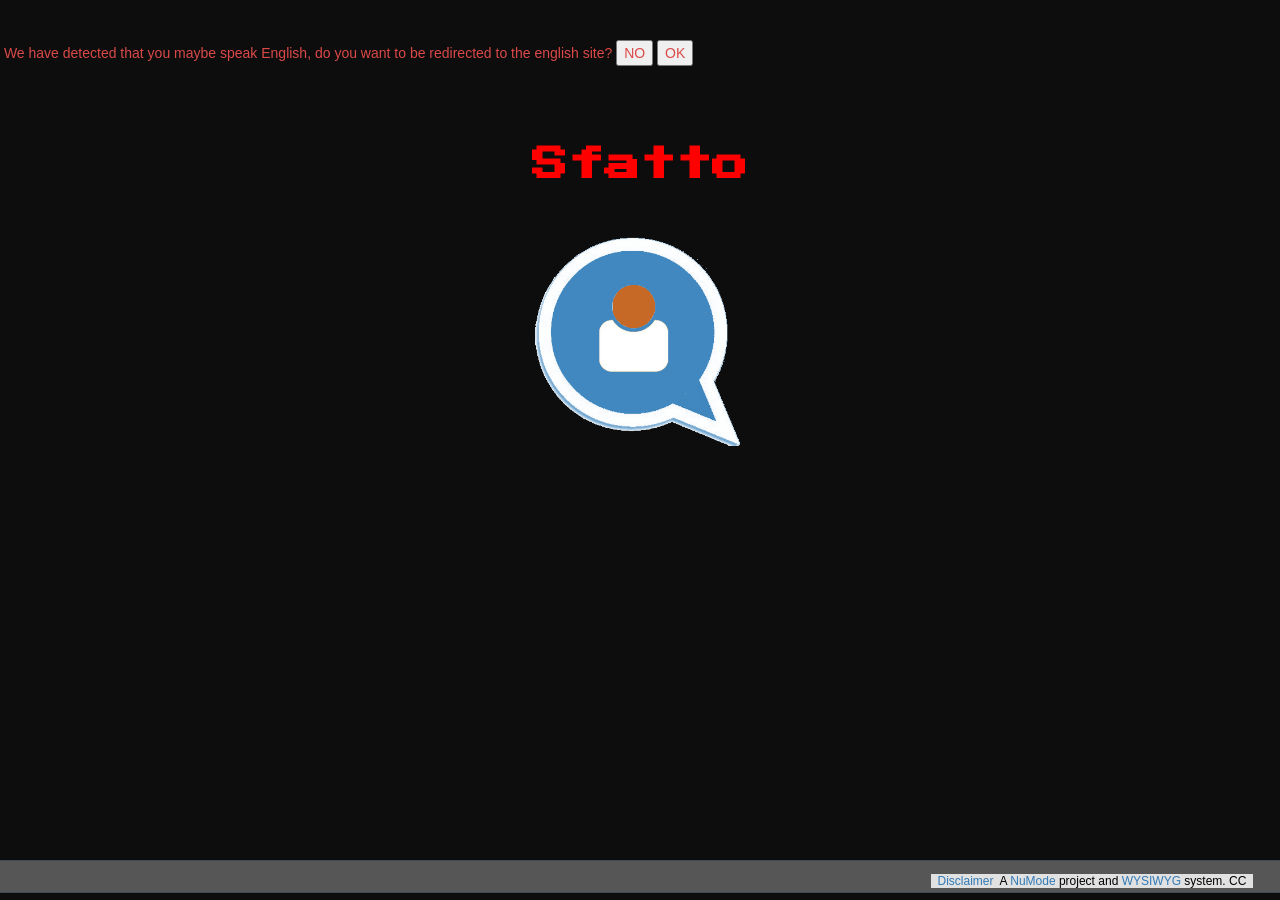
==== cn/index.html @ 4a0a8ac7 "Add files via upload" ====
<!DOCTYPE html>
<html lang="en-US" xmlns="http://www.w3.org/1999/xhtml">
<head>
	
  <meta charset="UTF-8"/>
  
  <meta name="viewport" content="width=device-width, initial-scale=1"/>
  
<!--
    Copyright 2021, 2028 NuMode

    This file is part of Sfatto.

    Sfatto is free software: you can redistribute it and/or modify
    it under the terms of the GNU General Public License as published by
    the Free Software Foundation, either version 3 of the License, or
    (at your option) any later version.

    Sfatto is distributed in the hope that it will be useful,
    but WITHOUT ANY WARRANTY; without even the implied warranty of
    MERCHANTABILITY or FITNESS FOR A PARTICULAR PURPOSE. See the
    GNU General Public License for more details.

    You should have received a copy of the GNU General Public License
    along with Sfatto. If not, see <https://www.gnu.org/licenses/>.
 -->
     
  <title>Sfatto: Bot or human, everyone its status.</title>
	
  <link rel="shortcut icon" href="/Public/static/favicon.ico" />
    
  <meta name="description" content="Welcome to Sfatto! Let everyone own its status, robot or human."/>
  <meta name="author" content="NuMode"/> 
  <meta name="robots" content="index,follow"/>
  <meta name="keywords" content="Sfatto,social,status,on,premise,solution,NuMode"/>
  
  <script src="/Public/static/js/jquery-3.6.0.min.js" type="text/javascript"></script>
  <script src="/Public/static/js/sha.js" type="text/javascript"></script>
  <script src="/Public/static/js/common.js" type="text/javascript"></script>
  <script src="/Public/static/js/bootstrap.min.js" type="text/javascript"></script>
  
  <link href="/Public/static/css/bootstrap.min.css" type="text/css" rel="stylesheet">
  <link href="/Public/static/css/style.css?v=1631827555" type="text/css" rel="stylesheet">

<style>
#langhidecn {
  color: #db4949;
  font-wight:900;
  text-align:left;  
  display:none;
}
#langhideen {
  color: #db4949;
  font-wight:900;
  text-align:left;
  display:none;
}
#langhideit {
  color: #db4949;
  font-wight:900;
  text-align:left;
  display:none;
}
</style>

  <script>

/*
 *  Display the current hash for the config file
 *  
 *  @returns void
 */
function showEncodedPassword() {
  if ($("#Password").val() === "") {
    $("#Password").addClass("emptyfield");
    return;  
  }
  //if ($("#Salt").val() === "") {
  //  $("#Salt").addClass("emptyfield");
  //  return;  
  //}	   	
  passw = encryptSha2( $("#Password").val() + $("#Salt").val());
  msg = "Please set your hash in the config file with this value";
  alert(msg + "\n\n" + passw);	
}
	  
  function hideTitle() {
    $("#myh1").hide("slow");
  }
  
  function startApp() {
    
    $("#HCsplash").css("display","none");
    //$("#HCsplash").hide("slow");
    $(document.body).css("background","#ffffff");
	
    $("#originsDisplay").show();  
	  
    $("#frmHC").show();
  }			

  function _startApp() {
    setTimeout("startApp()", 1000);    
  }

  function setOriginsPos() {
    h=parseInt(window.innerHeight);
    w=parseInt(window.innerWidth);
    mytop = parseInt(window.innerHeight - ($("#originsDisplay").height() + 60));
    $("#originsDisplay").css("top", mytop+"px");
    setTimeout("hideOrigins()",15000);
  }

  function hideOrigins() {
    $("#originsDisplay").css("visibility","hidden");
  }  
	  
  window.addEventListener("load", function() {
	
    $("#frmHC").hide();
    
    setTimeout("setOriginsPos()", 500);	  
	  
    //Splash
    $("#HCsplash").show();	

  }, true);

  window.addEventListener("load", function() {
      
    // Fisnished the Intro load the app..
    //document.getElementById("vplayer").onended=_startApp;
    setTimeout("_startApp()", 4000);
  
  });

  </script>    
       
</head>
<body style="background:#0d0d0d;">

 <div id="langhideen">
   <br>
   &nbsp;We have detected that you maybe speak English, do you want to be redirected to the english site? <button onclick="$('#langhideen').hide();">NO</button>&nbsp;<button onclick="window.open('https://sfatto.numode-foss.eu','_self');">OK</button>
   <br><br>
 </div>

 <div id="langhideit">
   <br>
   &nbsp;We have detected that you maybe speak Italian, do you want to be redirected to the italian site? <button onclick="$('#langhideit').hide();">NO</button>&nbsp;<button onclick="window.open('https://sfatto.numode-foss.eu/it','_self');">OK</button>
   <br><br>
 </div>

<div id="HCsplash" style="padding-top: 40px; text-align:center;co-lor:#d4b0dc;color:#FFFFFF;font-family:'Press Start 2P';">
    <div id="myh1" style="position:relative; top:0px;"><H1 style="color:red;font-weight:900">Sfatto</H1></div><br><br>
    <img src="/Public/static/res/AFlogo.png" style="width:210px;">
</div>  
  
<form id="frmHC" method="POST" target="_self" enctype="multipart/form-data" style="display:none;">

<div class="header" style="margin-top:18px;margin-bottom:18px;">
   <a href="http://sfatto.numode-foss.eu" target="_self" style="color:#000000; text-decoration: none;">&nbsp;<img src="/Public/static/res/AFlogo.png" style="width:22px;">&nbsp;Sfatto</a>&nbsp;&nbsp;&nbsp;&nbsp;&nbsp;&nbsp;&nbsp;<a href="https://github.com/par7133/Sfatto" style="color:#000000;"><span style="color:#119fe2">on</span> github</a>&nbsp;&nbsp;&nbsp;&nbsp;&nbsp;&nbsp;<a href="mailto:code@gaox.io" style="color:#000000;"><span style="color:#119fe2">for</span> feedback</a>&nbsp;&nbsp;&nbsp;&nbsp;&nbsp;<a href="tel:+39-378-0812391" style="font-size:13px;background-color:#15c60b;border:2px solid #15c60b;color:#000000;height:27px;text-decoration:none;">&nbsp;&nbsp;get support&nbsp;&nbsp;</a>
</div>
	
<div style="clear:both; padding:8px; width:100%; height:115px; overflow-y:auto; border-right: 1px solid #2c2f34; text-align:center;">
	<div style="float:left;width:200px;padding-left:10px;text-align: left;">
	  <a href="https://github.com/par7133/Sfatto/archive/refs/tags/v1.0.5.zip">Rel. 1.0.5 (zip)</a><br>
	  <a href="https://github.com/par7133/Sfatto/archive/refs/tags/v1.0.5.tar.gz">Rel. 1.0.5 (tar.gz)</a><br>
	</div>
    <div style="float:left;width:190px;text-align:left;">
    &nbsp;<input type="text" id="Password" name="Password" placeholder="password" style="font-size:10px; background:#ffffff; color:#000000; width: 90%; height:30px; border-radius:3px;" value="" autocomplete="off"><br>
    &nbsp;<input type="text" id="Salt" placeholder="salt" style="position:relative; top:+5px; font-size:10px; background:#ffffff; color:#000000; width: 90%; height:30px; border-radius:3px;" autocomplete="off"><br>
    &nbsp;<a href="#" onclick="showEncodedPassword();" style="position:relative; top:+5px; color:#000000; font-size:12px;">Hash Me!</a>
	</div>	
    <br><br><br>
</div>

<div style="width:100%;height:750px; padding:8px;">
	
	<div id="splash" style="border-radius:20px; position:relative; left:+3px; width:98%; background-color:#f0f8fb; padding: 20px; margin-bottom:8px;">	
	
	   <button type="button" class="close" aria-label="Close" onclick="close-Splash();" style="position:relative; left:-10px;">
        <span aria-hidden="true">&times;</span>
     </button>
	
Hello and welcome to Sfatto!<br>
	  
Sfatto is a light, simple, skinnable software on premise to own your social status and spec, like an avatar or robot as well.<br>

Sfatto gives you three possible sources to feed your status:<br>
<ol>
<li>Your status uploaded by you through the youravatar/detail page after a correct login</li>
<li>Your status produced by APP_YOURAVATAR_STATUS_CMD</li>
<li>Your default status saved in APP_YOURAVATAR_GENERIC_STATUS</li>
</ol> 
	   
Sfatto is released under GPLv3 license, it is supplied AS-IS and we do not take any responsibility for its misusage.<br>
	   
First step, use the password box and salt fields to create the hash to insert in the config file. Remember to manually set there also the salt value.<br>
	   
As you are going to run Sfatto in the PHP process context, using a limited web server or phpfpm user, you must follow some simple directives for an optimal first setup:<br>

<ol>
<li>Check the write permissions of your "data" folder in your web app Private path; and set its path in the config file.</li>
<li>Set the default Locale.</li>
<li>Set FILE_MAX_SIZE (remember that some PHP settings could limit the upload behaviour of Avatar Free too)</li>
<li>Set BLOG_MAX_POSTS to limit the number of visible posts in the blog.</li>
<li>Set YOURAVATAR_GENERIC_STATUS, your avatar default status.</li>
<li>Set YOURAVATAR_STATUS_CMD, your avatar default status command.</li>
</ol> 

You can access your avatar status by http://yoursitename.xyz/<your_avatar>.<br>
You can access your avatar detail and spec by http://yoursitename.xyz/<your_avatar>/detail. Login with the password for the admin view. Drag-n-drop all your resources in the browser window. Files .txt feed your status, .png and .jpg your gallery, text links your network, etc.<br>
       Screenshot:<br><br>
		
	   <a href="/Public/static/res/screenshot1.png"><img src="/Public/static/res/screenshot1.png" style="height:230px;width:350px;margin-top:7px;"></a>&nbsp;&nbsp;<a href="/Public/static/res/screenshot2.png"><img src="/Public/static/res/screenshot2.png" style="height:230px;width:350px;margin-top:7px;"></a>&nbsp;&nbsp;<a href="/Public/static/res/screenshot3.png"><img src="/Public/static/res/screenshot3.png" style="height:230px;width:350px;margin-top:7px;"></a><br><br>
	
	Feedback: <a href="mailto:code@gaox.io">code@gaox.io</a>
	
        <br><br><br><br><br><br><br>
     
	</div>	
  	
	<br><br><br><br><br><br><br><br><br><br><br><br><br><br><br><br><br><br>		
	
</div>

</form>

<div id="originsDisplay" style="display:none">
      <br>
       &nbsp;<span class="originLabel">Coding:</span>&nbsp;Italy<br>         
       &nbsp;<span class="originLabel">Server:</span>&nbsp;United States&nbsp;<br>
       &nbsp;<span class="originLabel"><a href="http://metrica.yandex.com" class="bbb">Metrics</a>:</span>&nbsp;Russia&nbsp;<br>
      <br>
</div>   
	
<div class="footer">
<div id="footerCont">&nbsp;</div>
<div id="footer"><span style="background:#E1E1E1;color:black;opacity:1.0;margin-right:10px;">&nbsp;&nbsp;<a href="https://numode.eu/dd.html">Disclaimer</a>&nbsp;&nbsp;A <a href="http://numode.eu">NuMode</a> project and <a href="http://demo.numode.eu">WYSIWYG</a> system. CC&nbsp;&nbsp;</span></div>	
</div>	
	
<script>
  
function setFooterPos2() {
  if (document.getElementById("footerCont")) {
    //if ($("#Password").val() === "") {  
    //    tollerance = 48;
    //  } else {
    //  tollerance = 15;
    //}
    tollerance = 22;  	  
    $("#footerCont").css("top", parseInt( window.innerHeight - $("#footerCont").height() - tollerance ) + "px");
    $("#footer").css("top", parseInt( window.innerHeight - $("#footer").height() - tollerance + 6) + "px");
  }
}
setFooterPos2();

//window.addEventListener("load", function() {
//    
//  setTimeout("setFooterPos2()", 4000);
//
//}, true);
  
</script>  

<script>
    function isItalian() {
      ret = false;
      lang = window.navigator.language;
      lang = lang.toLowerCase();
      //alert(lang);
      if (lang === "it" || lang === "it-it" || lang === "italian") {
        ret = true;
      }
      return ret;
    }

    function isEnglish() {
      ret = false;
      lang = window.navigator.language;
      lang = lang.toLowerCase();
      if (lang === "en" || lang === "en-us" || lang === "en-gb" || lang === "english") {
        ret = true;
      }
      return ret;
    }

    if (isItalian()) {
      $("#langhideit").show();
    }

    if (isEnglish()) {
      $("#langhideen").show();
    }
</script>
	
</body>	 
</html>
---- Public/static/css/style.css ----
/*
 * Copyright (c) 2016, 2028 NuMode
 * All rights reserved.
 * 
 * This file is part of Sfatto.
 * 
 * Sfatto is free software: you can redistribute it and/or modify
 * it under the terms of the GNU General Public License as published by
 * the Free Software Foundation, either version 3 of the License, or
 * (at your option) any later version.
 * 
 * Sfatto is distributed in the hope that it will be useful,
 * but WITHOUT ANY WARRANTY; without even the implied warranty of
 * MERCHANTABILITY or FITNESS FOR A PARTICULAR PURPOSE. See the
 * GNU General Public License for more details.  
 * 
 * You should have received a copy of the GNU General Public License
 * along with Sfatto. If not, see <https://www.gnu.org/licenses/>.
 * config.inc
 * 
 * Sfatto style sheet.
 *
 * @author Daniele Bonini <code@gaox.io>
 * @copyrights (c) 2021, 2028 NuMode 
 */

@import url('https://fonts.googleapis.com/css2?family=Press+Start+2P&display=swap');

body {
  margin-top:20px;
  /*background: #C2DBF2;*/
  background-image:url('/res/bg1.jpg');
}
#appMenuIco {
  float:left; 
  position:relative; 
  top:1px; 
  left:-20px;
  cursor: pointer; 
}
.app-Menu {
  float:left; 
  position:relative; 
  width: 150px; 
  top:+43px; 
  left:+22px; 
  background:#313431; 
  cursor: pointer; 
}
#AFHint {
  width:100%;
  height:fit-content;
  position:fixed;
  top:-5px;
  background:yellow;
  color:darkorange;
  text-align:center;
  cursor:pointer;
  display:inline;
  z-index:99999;
}
#avatarLogo {
  float:left;
  width:255px;
  height:255px;
}
#avatarName {
  width:250px;
  height:255px;
  padding-top:122px;
  float:left;
  border:0px solid yellow;
  vertical-align:middle;
}
#blog {
  height:fit-content;
  float:left;
  margin:6%;
  margin-top:130px;
  margin-bottom:5px;
  width:90%;
  font-size:15px;
  font-family:'Press Start 2P';
  color:#000000;
}
.blog-content {
  width:100%;
  float:left;
  border:3px solid darkgray;
  border-radius:4px;
  color:#000000;
}
.blog-entry {
  width:100%;
  margin-bottom:0px;
  min-height:80px;
  background:#FFFFFF;
  border:1px solid black;
  padding:30px;
  text-align:left;
}
.buttondisplaylist {
  float:right; 
  position:relative; 
  left:-10px; 
  top:+2px; 
  background-color:transparent; 
  border:0px;
}
#cbLang {
  margin-left:22px;
  font-size:10px;
}
#cudoz {
  width:250px;
  height:255px;
  padding-top:116px;
  float:left;border:0px solid green;
  vertical-align:middle;
}
.cudoz-entry {
  float:left;
  width:46px
}
.cv-entry {
  float:left;
  width:64px
}
#cvs {
  float:right;
  border:3px solid darkgray;
  border-radius:4px;
  padding:4px;
  background:#dadada;
  font-size:20px;
  font-family:'Press Start 2P';
  font-weight:900;
  width: 260px;
}
.dragover {
  width:100%;
  height:100%;
}
.element {
  width:80%; 
  margin:auto; 
  background-color:#FFFFFF; 
  border: 3px solid gray; 
  height:fit-content;
  margin-bottom:0px;
}
.element-ghost {
  width:80%; 
  margin:auto; 
  background-color:#FFFFFF; 
  border: 3px dashed lightgray; 
  height:fit-content; 
  margin-bottom:20px;
}
.eltxtfield0 {
  width:98%; 
  font-size: 34px; 
  border-radius:5px; 
  border:1px solid darkgray;
}
.eltxtfield {
  width:98%; 
  font-size: 34px; 
  border-radius:5px; 
  border:1px solid darkgray;
  border-right:0px;
  color: #444;
}
.eltxtarea {
  padding-left:20px; 
  padding-right:20px;
}
.eltitle {
  width:100%;
  height:33px; 
  background-color:gray;
  color:#FFFFFF;
}
.eltitleghost {
  width:100%;
  height:33px; 
  background-color:lightgray;
  color:#FFFFFF;
}
.file-entry {
  height:fit-content;
  min-height:120px;
  float:left;
  width:fit-content;
  border:0px solid green;
  padding:10px;
  text-align:center;
}
.file-ico {
  width:64px;
  border:0px solid gray;
}
#fileList {
  position:absolute; 
  top:-0px; 
  left:-5px;
  width:450px; 
  height:482px; 
  display:none;
}
#fireupload {
  position:absolute;
  width:255px;
  height:255px;
  border-radius: 90%; 
  display:none;
}
#footerCont {
  position: fixed; 
  top: 2000px; 
  left:-10px;
  width: 102%; 
  border: 1px solid #C2DBF2; 
  padding: 7px; 
  background: white; 
  opacity: 0.3;
  color:white; 
  font-family: Arial,Sans,Vardana;
  font-size: 12px; 
  text-align: center; 
  z-index: 99998;
}
#footer {
  position: fixed;
  float: right;
  top: 2000px; 
  left:-10px;
  width: 100%; 
  border: 0px solid #C2DBF2; 
  padding: 7px; 
  opacity: 1.0;
  color:black; 
  font-family: Arial,Sans,Vardana;
  font-size: 12px; 
  font-weight: 400;
  text-align: right; 
  z-index: 99999;
}
#friends {
  float:left;
  margin:6%;
  margin-top:50px;
  width:90%;
  font-size:15px;
  font-family:Arial,Sans,Verdana;
  color:#000000;
  background:#dadada
}
.friends-content {
  width:100%;
  float:left;
  border:3px solid transparent;
  border-radius:4px;
  color:#000000;
  padding-top:10px;
  text-align:center;
}
.friend-entry {
  height:fit-content;
  min-height:120px;
  float:left;
  width:fit-content;
  border:0px solid green;
  padding:10px;
  text-align:center;
}
.friend-ico {
  width:64px;
  border:0px solid gray;
}
#gallery {
  float:left;
  margin:6%;
  margin-top:0px;
  margin-bottom:5px;
  width:90%;
  font-size:15px;
  font-family:Arial,Sans,Verdana;
  color:#000000;
  background:#C2DBF2;
}
.gallery-content {
  width:100%;
  float:left;
  border:3px solid darkgray;
  border-radius:4px;
  color:#000000;
}
#hashMe {
  position:relative; 
  left:-2px; 
  top:+5px; 
  font-size:18px; 
  font-weight:900; 
  color:#000000;
}
.image-entry {
  height:fit-content;
  min-height:120px;
  float:left;
  width:fit-content;
  border:0px solid green;
  padding:10px;
  text-align:center;
}
.image-ico {
  width:64px;
  border:1px solid gray;
}
#mynetworkTitle {
  font-family:'Press Start 2P';
  width:fit-content;
  margin:auto;
  color:#245269;
}
#notBoughties {
  display:none;
}
.lanelist {
  margin-top:12px;
  margin-right:38px;
  margin-left:38px;
} 
.lanelistcyan {
  background-color: cyan;
}
.lanelistorange {
  background-color: orange;
} 
.lanelistwhite {
  background-color: white;
}  
.lanelistred {
  background-color: #f87552;
}
.lanelistyellow {
  background-color: yellow; 
}
.lanelistgray {
  background-color: darkgray; 
}
.lanelistgreen {
  background-color: green; 
}
.lanelistblack {
  background-color: black; 
}
.lanelistblue {
  background-color: blue; 
}
.lanelistlightgreen {
  background-color: lightgreen; 
}
.lanelistyellow {
  background-color: yellow; 
}
.listcont {
  position:relative;
  width:450px; 
  margin-top:20px; 
/*  margin-left:1.2%; 
  margin-bottom:80px;*/
  margin:auto;
}
.listcontr {
  float:left; 
  width:30%; 
  margin-top:20px; 
  margin-left:1.2%; 
  margin-bottom:80px;
}
.list {
  float:left; 
  width:100%; 
  padding:5px; 
  text-align:center; 
  margin-bottom:20px;
}
.listred {
  background-color: #f87552;
}
.listdarkred {
  background-color: darkred;
}
.listred-title {
  /*color:#00417c;*/
  color: #666666;
}  
.listyellow {
  background-color: yellow; 
}
.listyellow-title {
  /*color:#00417c;*/
  color: #666666;
}  
.listgray {
  background-color: darkgray; 
}
.listgray-title {
  color:#444;
}  
.listgreen {
  background-color: lightgreen; 
}
.listgreen-title {
  color: greenyellow;
}  
.listblack {
  background-color: black; 
}
.listwhite-title {
  color: #FFFFFF;
}  
.listblue {
  background-color: blue; 
}
.listcyan-title {
  color: cyan;
}
.listorange-title {
  color: orange;
}
.listlightgreen {
  background-color: lightgreen; 
}
.listdarkgreen-title {
  color: darkgreen;
}
.listyellow {
  background-color: yellow; 
}
.listred-title {
  color: red;
}  
.listel {
  width:100%; 
  height:fit-content; 
  text-align:center;
  padding-top:20px;
  padding-bottom:50px;
}
#magicjar1 {
  float:left;
  margin:6%;
  margin-top:0px;
  margin-bottom:5px;
  width:90%;
  font-size:15px;
  font-family:Arial,Sans,Verdana;
  color:#000000;
  background:#f7ecb5;
}
.magicjar1 {
  float:left;
  width:120px;
  height:120px;
  background-size:120px 120px;
  cursor:pointer;
}
.magicjar1-content {
  width:100%;
  float:left;
  border:3px solid darkgray;
  border-radius:4px;
  color:#000000;
}
.magicjar2 {
  float:left;
  width:120px;
  height:120px;
  background-size:120px 120px;
  cursor:pointer;
}
#magicjar2 {
  float:left;
  margin:6%;
  margin-top:0px;
  margin-bottom:5px;
  width:90%;
  font-size:15px;
  font-family:Arial,Sans,Verdana;
  color:#000000;
  background:#f7ecb5;
}
.magicjar2-content {
  width:100%;
  float:left;
  border:3px solid darkgray;
  border-radius:4px;
  color:#000000;
}
.magicjar3 {
  float:left;
  width:120px;
  height:120px;
  background-size:120px 120px;
  cursor:pointer;
}
#magicjar3 {
  float:left;
  margin:6%;
  margin-top:0px;
  margin-bottom:5px;
  width:90%;
  font-size:15px;
  font-family:Arial,Sans,Verdana;
  color:#000000;
  background:#f7ecb5;
}
.magicjar3-content {
  width:100%;
  float:left;
  border:3px solid darkgray;
  border-radius:4px;
  color:#000000;
}
.magicjar-num {
  float:right;
  margin-left:99.9%;
  margin-right:2px;
  background:yellow;
  color:darkorange;
}
.no-drop {
  cursor: not-allowed;
}  
.no-dropzone {
  cursor: not-allowed;
}
#pagetitle {
  float:left; 
  width:100%;
  height:70px;
  padding:5px; 
  text-align:center; 
  margin-bottom:20px;
  background-color:#3366ff;
  color:#FFFFFF;  
  opacity:0.8;
  font-family:'Indie Flower';
  font-size:30px;
  font-style:italic;
  font-weight:900;
  position:relative;
  top:-60px;
  /*color:#5e383a;*/
}
#Password {
  font-size:18px;  
  background:transparent; 
  width: 60%; 
  border-radius:3px; 
  font-weight:900;
}
#passworddisplay {
  float:left;
  position:fixed;
  top:680px;
  left:50px;
  width:255px;
  height:120px;
  background:darkgray;
  text-align:left;
  white-space:nowrap; 
  font-family:Arial,Sans,Verdana; 
  color:#000000; 
  font-weight:900;
  z-index:99999;
}
#picavatar {
  position:relative;
  width:255px;
  height:255px;
  top:-4px;
  left:-8px;
  border-radius: 90%; 
  display:none;
}
.prodel {
  text-align:left;
  padding:36px;
  padding-top:7px;
  padding-right:16px;
  color:#444;
  font-weight:900;
}
.prodlist {
  padding-top:6px;
}
.prodname {
  width:45%;
  float:left;
  padding-top:8px;
  border-bottom:1px dotted darkgray;
}
.prodprice {
  width:20%;
  float:left;
  padding-top:8px;
}
.prodaction {
  width:17%;
  float:left;
  cursor:pointer;
  text-align:center;
  margin:auto;
}
.prodactionimg {
  position:relative;
  left:+10px;
  margin-bottom:7px;
  width:42px;
}
#carties {
  display: none;
}
#results {
  display: none;
}
#Salt {
  position:relative; 
  top:+5px; 
  font-size:18px; 
  background:transparent;
  width: 90%; 
  border-radius:3px; 
  font-weight:900;
}
.settingson {
  float:left;
  width:120px;
  height:150px;
  border:0px solid black;
  background:url(/res/settingsoff.png);
  background-size:cover;
  cursor:pointer;
  display:none;
}
.settingsoff {
  float:left;
  width:120px;
  height:150px;
  border:0px solid black;
  background:url(/res/settingson.png);
  background-size:cover;
  cursor:pointer;
}
#title {
  position:relative;
  top:20px;
  left:50px;
  width:100%;
  float:left;
  font-size:25px;
  font-family:'Press Start 2P';
  border:0px solid blue;
}
.titlelane {
  text-align:left;
  margin-bottom:8px;
  font-weight:900;
  text-align:left;
}
.titlelanecyan {
  color:darkcyan;
}
.titlelanered {
  color:darkred;
}
.titlelaneblack {
  color:black;
}
.titlelanered {
  color: red;
}  
.titlelaneyellow {
  color: yellow;
}  
.titlelanegray {
  color: #444;
}  
.titlelanegreen {
  color: greenyellow;
}  
.titlelanewhite {
  color: #FFFFFF;
}  
.titlelaneorange {
  color: orange;
}
.titlelanedarkgreen {
  color: darkgreen;
}
.tools {
  position:fixed;
  top:12px;
  width:120px;
  height:620px;
  display:none;
}
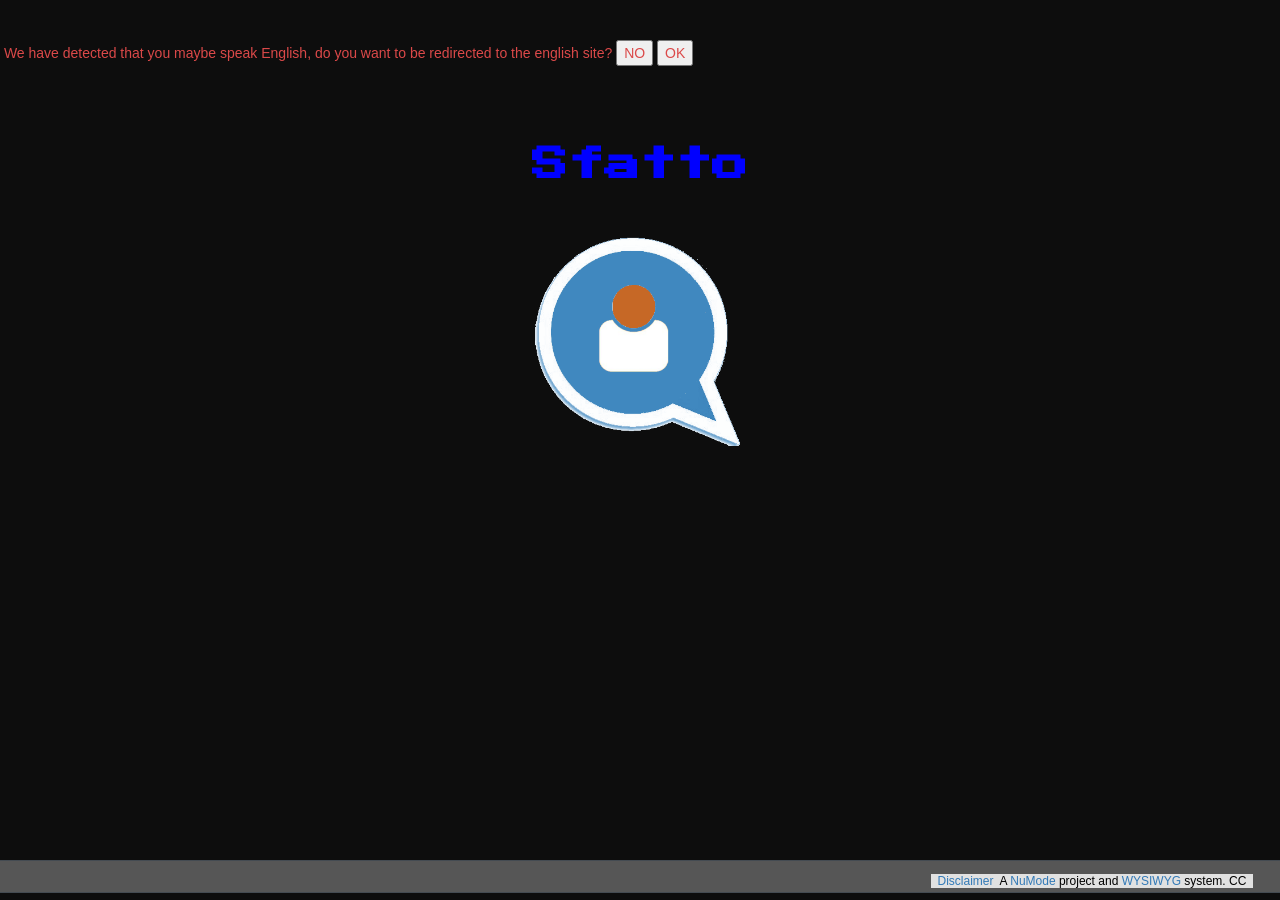
==== commit b550b475: "Add files via upload" ====
--- a/cn/index.html
+++ b/cn/index.html
@@ -152,7 +152,7 @@
  </div>
 
 <div id="HCsplash" style="padding-top: 40px; text-align:center;co-lor:#d4b0dc;color:#FFFFFF;font-family:'Press Start 2P';">
-    <div id="myh1" style="position:relative; top:0px;"><H1 style="color:red;font-weight:900">Sfatto</H1></div><br><br>
+    <div id="myh1" style="position:relative; top:0px;"><H1 style="color:blue;font-weight:900">Sfatto</H1></div><br><br>
     <img src="/Public/static/res/AFlogo.png" style="width:210px;">
 </div>  
   
@@ -183,34 +183,34 @@
         <span aria-hidden="true">&times;</span>
      </button>
 	
-Hello and welcome to Sfatto!<br>
-	  
-Sfatto is a light, simple, skinnable software on premise to own your social status and spec, like an avatar or robot as well.<br>
-
-Sfatto gives you three possible sources to feed your status:<br>
+您好，欢迎来到 Sfatto！<br>
+
+Sfatto 是一款轻量、简单、可换肤的软件，可以拥有您的社会地位和规格，就像头像或机器人一样。<br>
+
+Sfatto 为您提供了三种可能的来源来满足您的状态：<br>
 <ol>
-<li>Your status uploaded by you through the youravatar/detail page after a correct login</li>
-<li>Your status produced by APP_YOURAVATAR_STATUS_CMD</li>
-<li>Your default status saved in APP_YOURAVATAR_GENERIC_STATUS</li>
-</ol> 
-	   
-Sfatto is released under GPLv3 license, it is supplied AS-IS and we do not take any responsibility for its misusage.<br>
-	   
-First step, use the password box and salt fields to create the hash to insert in the config file. Remember to manually set there also the salt value.<br>
-	   
-As you are going to run Sfatto in the PHP process context, using a limited web server or phpfpm user, you must follow some simple directives for an optimal first setup:<br>
+<li>正确登录后您通过头像/详细信息页面上传的状态</li>
+<li>APP_YOURAVATAR_STATUS_CMD 生成的您的状态</li>
+<li>您的默认状态已保存在 APP_YOURAVATAR_GENERIC_STATUS 中</li>
+</ol>
+
+Sfatto 根据 GPLv3 许可证发布，按原样提供，我们对其误用不承担任何责任。<br>
+
+第一步，使用密码框和盐字段创建要插入配置文件中的哈希值。请记住手动设置盐值。<br>
+
+当您要使用有限的 Web 服务器或 phpfpm 用户在 PHP 进程上下文中运行 Sfatto 时，您必须遵循一些简单的指令以获得最佳的首次设置：<br>
 
 <ol>
-<li>Check the write permissions of your "data" folder in your web app Private path; and set its path in the config file.</li>
-<li>Set the default Locale.</li>
-<li>Set FILE_MAX_SIZE (remember that some PHP settings could limit the upload behaviour of Avatar Free too)</li>
-<li>Set BLOG_MAX_POSTS to limit the number of visible posts in the blog.</li>
-<li>Set YOURAVATAR_GENERIC_STATUS, your avatar default status.</li>
-<li>Set YOURAVATAR_STATUS_CMD, your avatar default status command.</li>
-</ol> 
-
-You can access your avatar status by http://yoursitename.xyz/<your_avatar>.<br>
-You can access your avatar detail and spec by http://yoursitename.xyz/<your_avatar>/detail. Login with the password for the admin view. Drag-n-drop all your resources in the browser window. Files .txt feed your status, .png and .jpg your gallery, text links your network, etc.<br>
+<li>检查网络应用 Private 路径中“data”文件夹的写入权限；并在配置文件中设置其路径。</li>
+<li>设置默认区域设置。</li>
+<li>设置 FILE_MAX_SIZE（请记住，某些 PHP 设置也可能会限制 Avatar Free 的上传行为）</li>
+<li>设置 BLOG_MAX_POSTS 以限制博客中可见帖子的数量。</li>
+<li>设置 YOURAVATAR_GENERIC_STATUS，您的头像默认状态。</li>
+<li>设置 YOURAVATAR_STATUS_CMD，您的头像默认状态命令。</li>
+</ol>
+
+您可以通过 http://yoursitename.xyz/your_avatar 访问您的头像状态。<br>
+您可以通过 http://yoursitename.xyz/your_avatar/detail 访问您的头像详细信息和规格。使用管理视图的密码登录。将所有资源拖放到浏览器窗口中。文件 .txt 提供您的状态，.png 和 .jpg 文件提供您的图库，文本链接您的网络等。<br><br><br>
        Screenshot:<br><br>
 		
 	   <a href="/Public/static/res/screenshot1.png"><img src="/Public/static/res/screenshot1.png" style="height:230px;width:350px;margin-top:7px;"></a>&nbsp;&nbsp;<a href="/Public/static/res/screenshot2.png"><img src="/Public/static/res/screenshot2.png" style="height:230px;width:350px;margin-top:7px;"></a>&nbsp;&nbsp;<a href="/Public/static/res/screenshot3.png"><img src="/Public/static/res/screenshot3.png" style="height:230px;width:350px;margin-top:7px;"></a><br><br>
